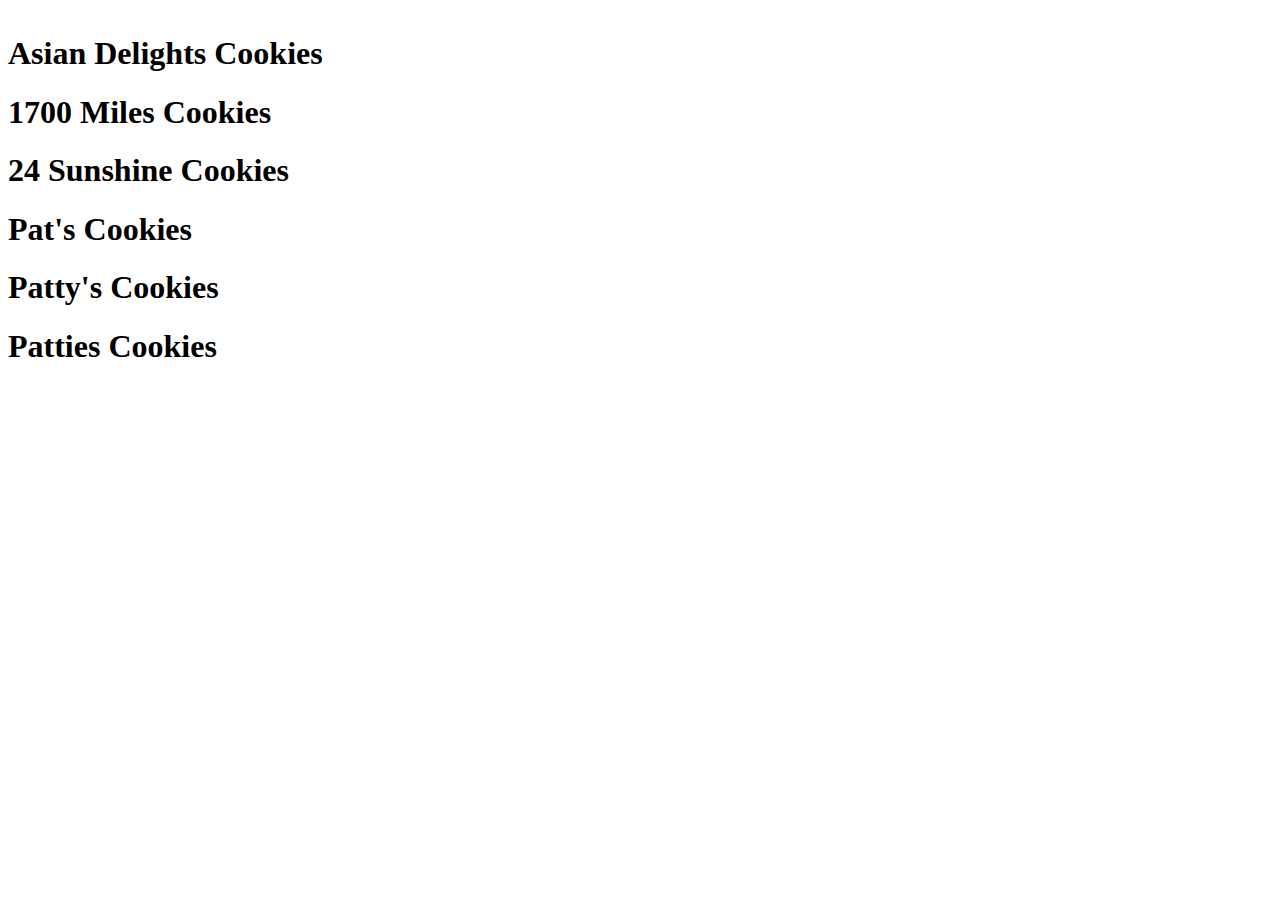
==== index.html @ fc30c80e "Satuday18Code" ====
<!DOCTYPE html>
<html>
    <title> </title>
    <meta name="viewport" content="width=device-width, initial-scale=1">
    <link rel="stylesheet" type="text/css" media="screen" href="main.css" />
    
</head>
<body id = "my-body">
    <table id='store-table'></table>     
</body>
<script src="main.js"></script>
</html>
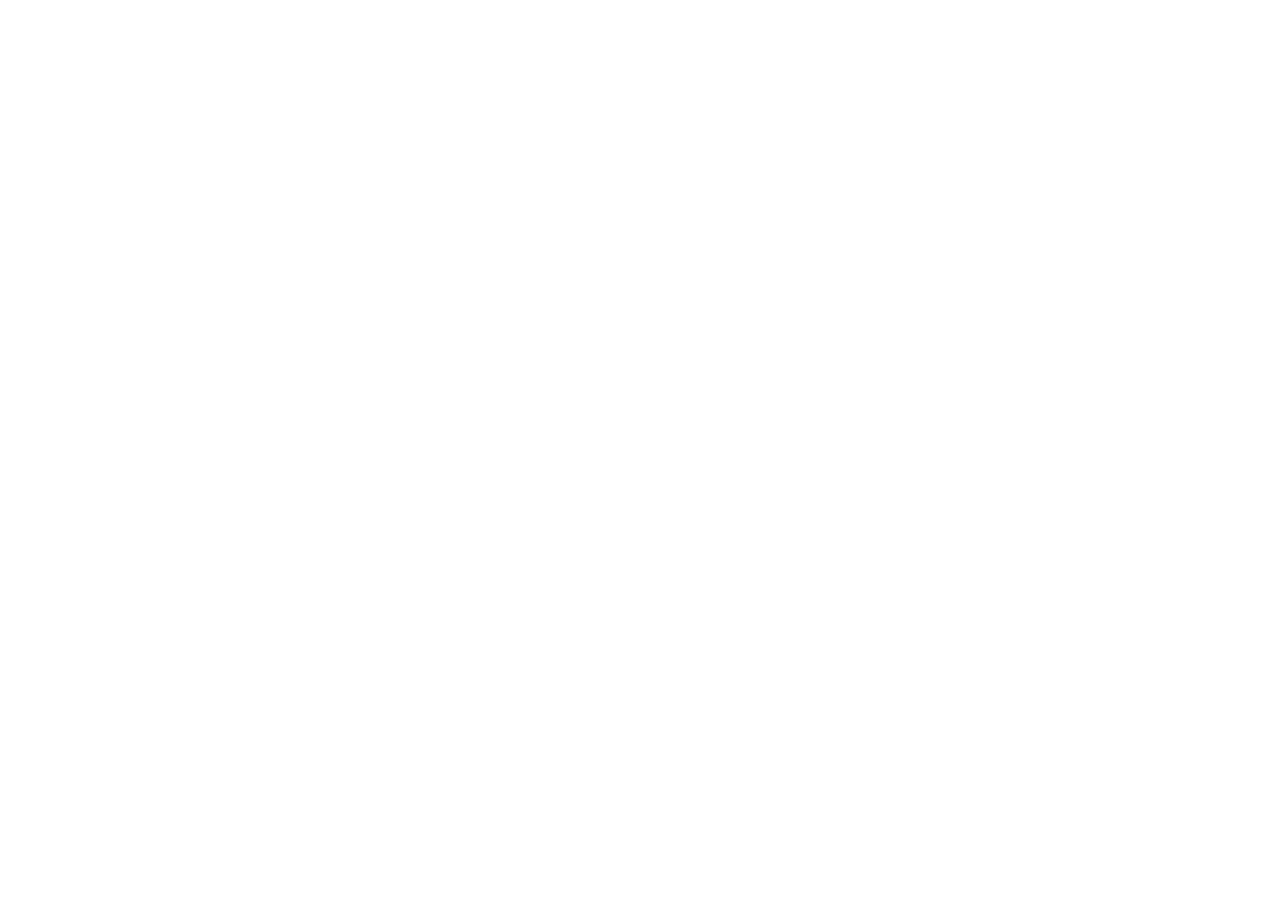
==== commit bafd9993: "Saturday18Code" ====
--- a/index.html
+++ b/index.html
@@ -8,5 +8,4 @@
 <body id = "my-body">
     <table id='store-table'></table>     
 </body>
-<script src="main.js"></script>
-</html>+<script src="main.js"></script>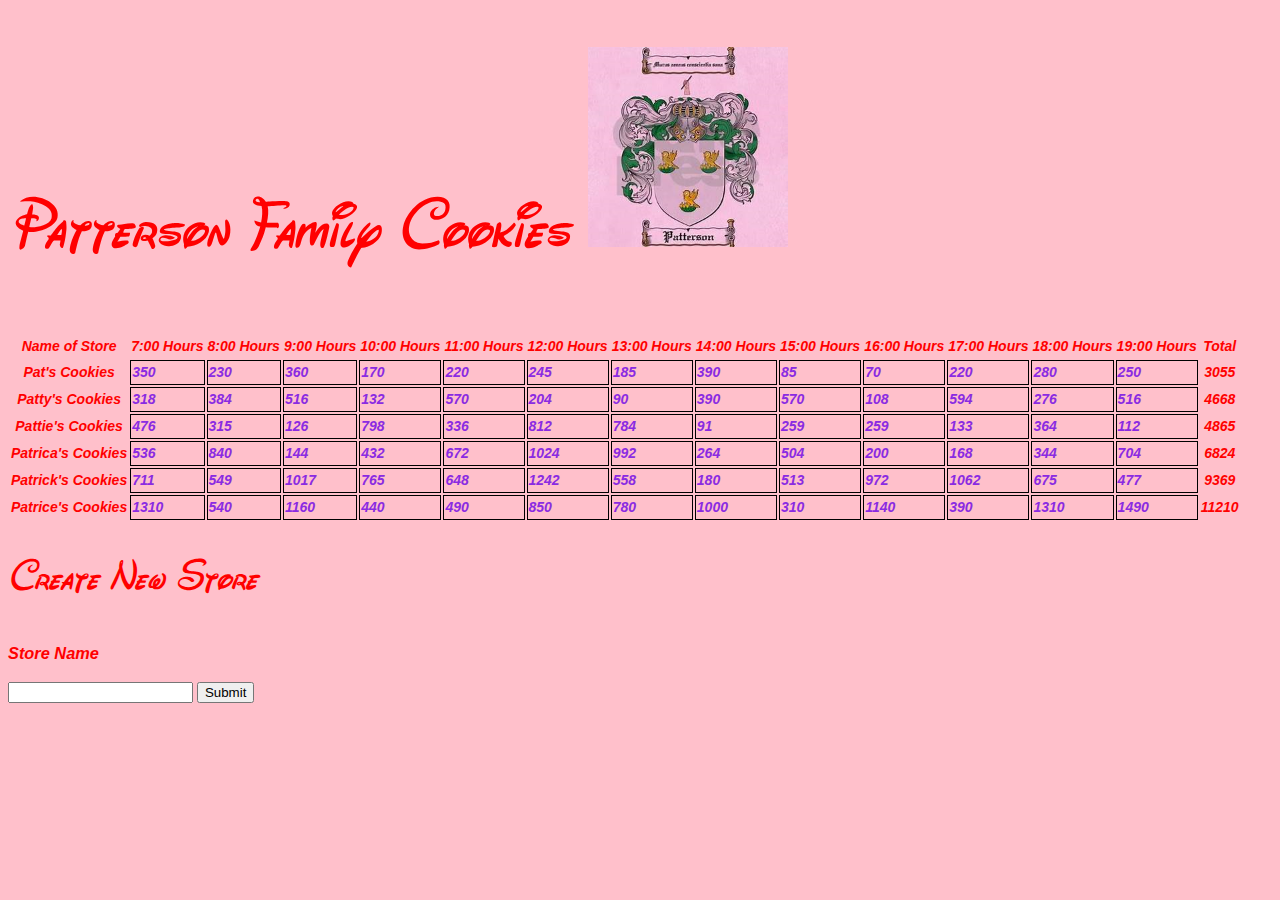
==== commit c270d7a6: "Monday20Code" ====
--- a/index.html
+++ b/index.html
@@ -5,7 +5,27 @@
     <link rel="stylesheet" type="text/css" media="screen" href="main.css" />
     
 </head>
+
+
+    
 <body id = "my-body">
-    <table id='store-table'></table>     
+    <h1 id="top-header">Patterson Family Cookies <img src="images/Family Crest.png" alt="Quality Logo" width="200" height="200" 
+        color: red;
+        background-color: pink;
+        
+        /> </h1>
+    
+    <table id='store-table'></table> 
+    
+    </table>
+    <h1>Create New Store</h1>
+    <form id='store-form'>
+        <h3>Store Name</h3>
+        <input  name='storeName'></input>
+        <button id='submitButton' type='submit'>Submit</button>
+    </form>
+</body>
+    
+
 </body>
 <script src="main.js"></script>--- a/main.css
+++ b/main.css
@@ -0,0 +1,57 @@
+
+body {
+    min-width: 1012px;
+    word-wrap: break-word;
+}
+body {
+    font-family:cursive, -apple-system,BlinkMacSystemFont,"Segoe UI",Helvetica,Arial,sans-serif,"Apple Color Emoji","Segoe UI Emoji","Segoe UI Symbol";
+    font-size: 14px;
+    line-height: 1.5;
+    color: red;
+    background-color: pink;
+    font-style: italic;
+    font-weight: bolder;
+}
+body {
+    margin: 100;
+}
+* {
+    box-sizing: border-box;
+}
+user agent stylesheet
+body {
+    display: block;
+    margin: 20px;
+}
+html {
+    font-family: Arial, Helvetica, sans-serif;
+
+
+    -ms-text-size-adjust: 100%;
+    -webkit-text-size-adjust: 100%;
+}
+.store-table {
+    border: 1px solid;
+}
+td{
+    border: 1px solid black;
+    color: blueviolet;
+
+
+}
+@font-face {
+    font-family: electricFont;
+    src: url(fonts/waltograph42.otf);
+    font-weight: bold;
+    
+}
+
+h1 { 
+font-family: electricFont;
+font-size: 300%
+
+}
+
+#top-header {
+    font-size:500%;
+}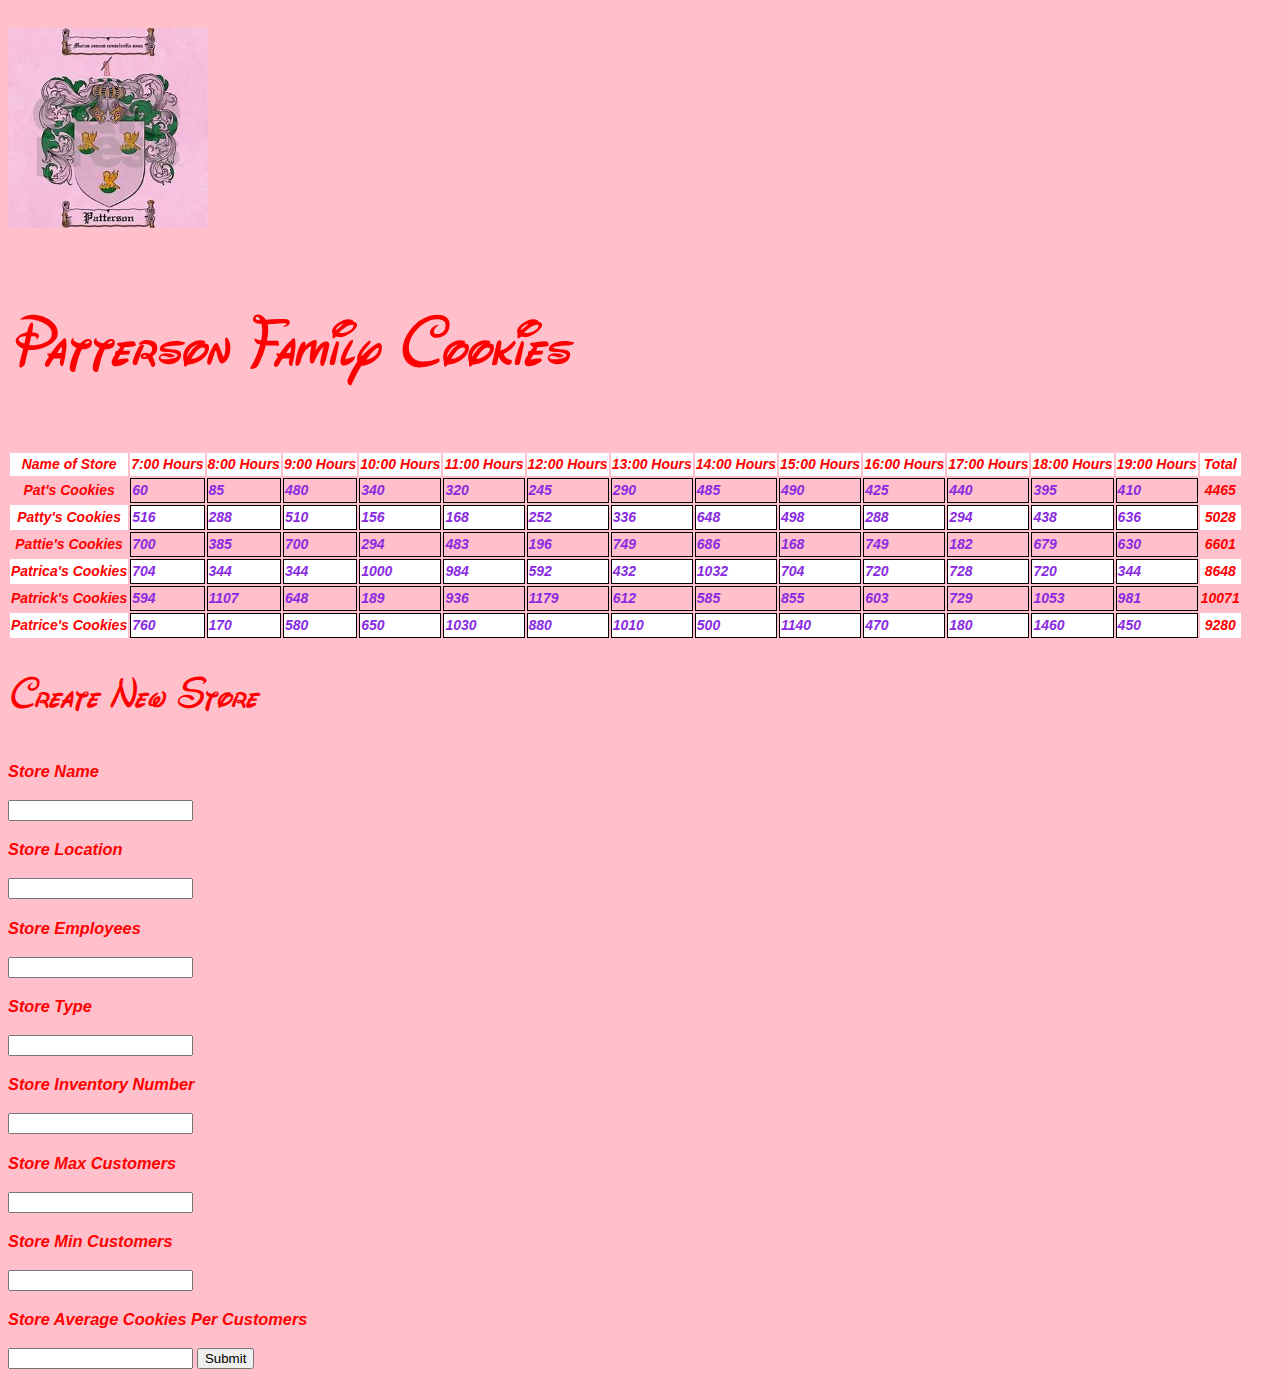
==== commit a0517778: "Fixed parseInt and let newStore" ====
--- a/index.html
+++ b/index.html
@@ -6,14 +6,15 @@
     
 </head>
 
-
+<h1><img src="images/Family Crest.png" alt="Quality Logo" width="200" height="200" 
+    color: red;
+    background-color: pink;
+    
+    /> </h1>
     
 <body id = "my-body">
-    <h1 id="top-header">Patterson Family Cookies <img src="images/Family Crest.png" alt="Quality Logo" width="200" height="200" 
-        color: red;
-        background-color: pink;
-        
-        /> </h1>
+    <h1 id="top-header">Patterson Family Cookies 
+         </h1>
     
     <table id='store-table'></table> 
     
@@ -21,7 +22,30 @@
     <h1>Create New Store</h1>
     <form id='store-form'>
         <h3>Store Name</h3>
-        <input  name='storeName'></input>
+        <input required name='storeName'></input>
+        <h3>Store Location</h3>
+        <input required name='locationName'></input>
+        <h3>Store Employees</h3>
+        <input required name='employeesNumber'></input>
+        <h3>Store Type</h3>
+        <input required name='storeType'></input>
+        <h3>Store Inventory Number</h3>
+        <input required name='inventoryNumber'></input>
+        <h3>Store Max Customers</h3>
+        <input required name='maxCustomersPerHour'></input>
+        <h3>Store Min Customers</h3>
+        <input required name='minCustomersPerHour'></input>
+        <h3>Store Average Cookies Per Customers</h3>
+        <input required name='avgCookiesPerCustomersPerHour'></input>
+
+
+
+
+
+
+
+
+        
         <button id='submitButton' type='submit'>Submit</button>
     </form>
 </body>
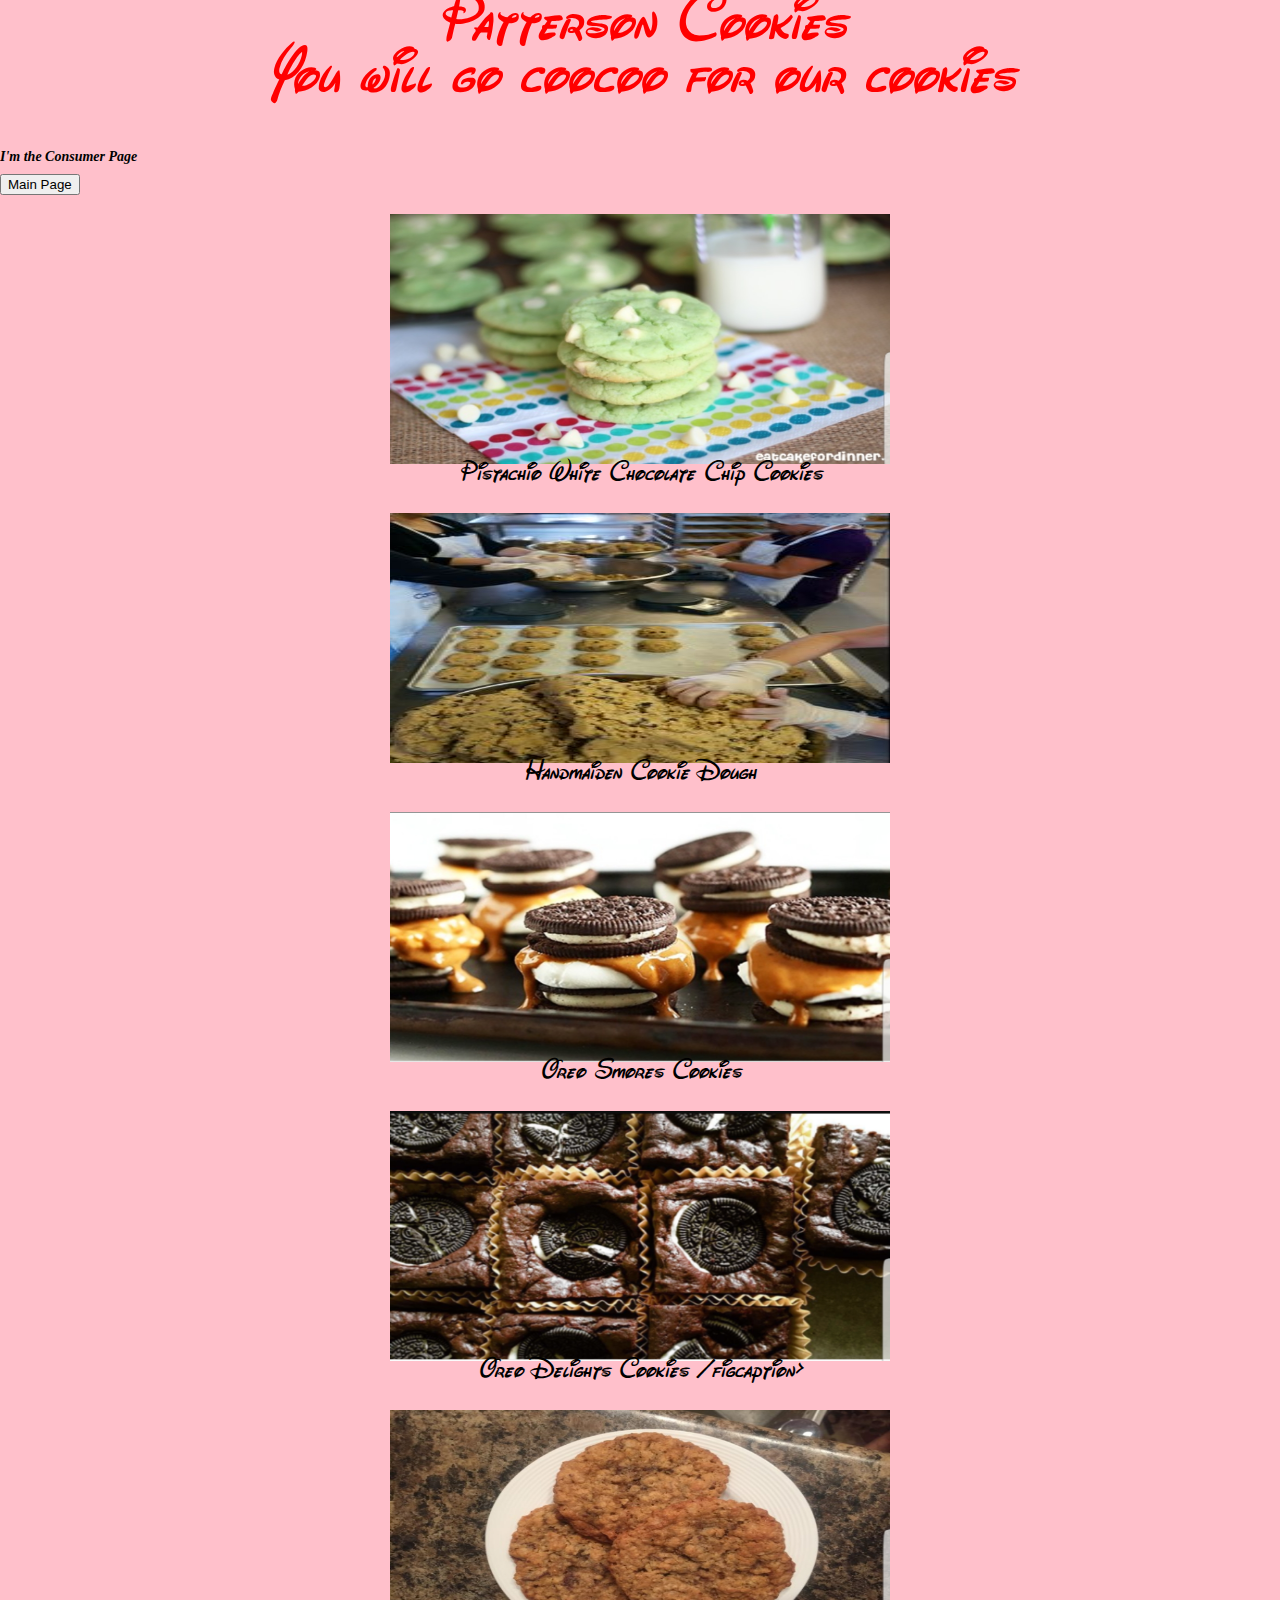
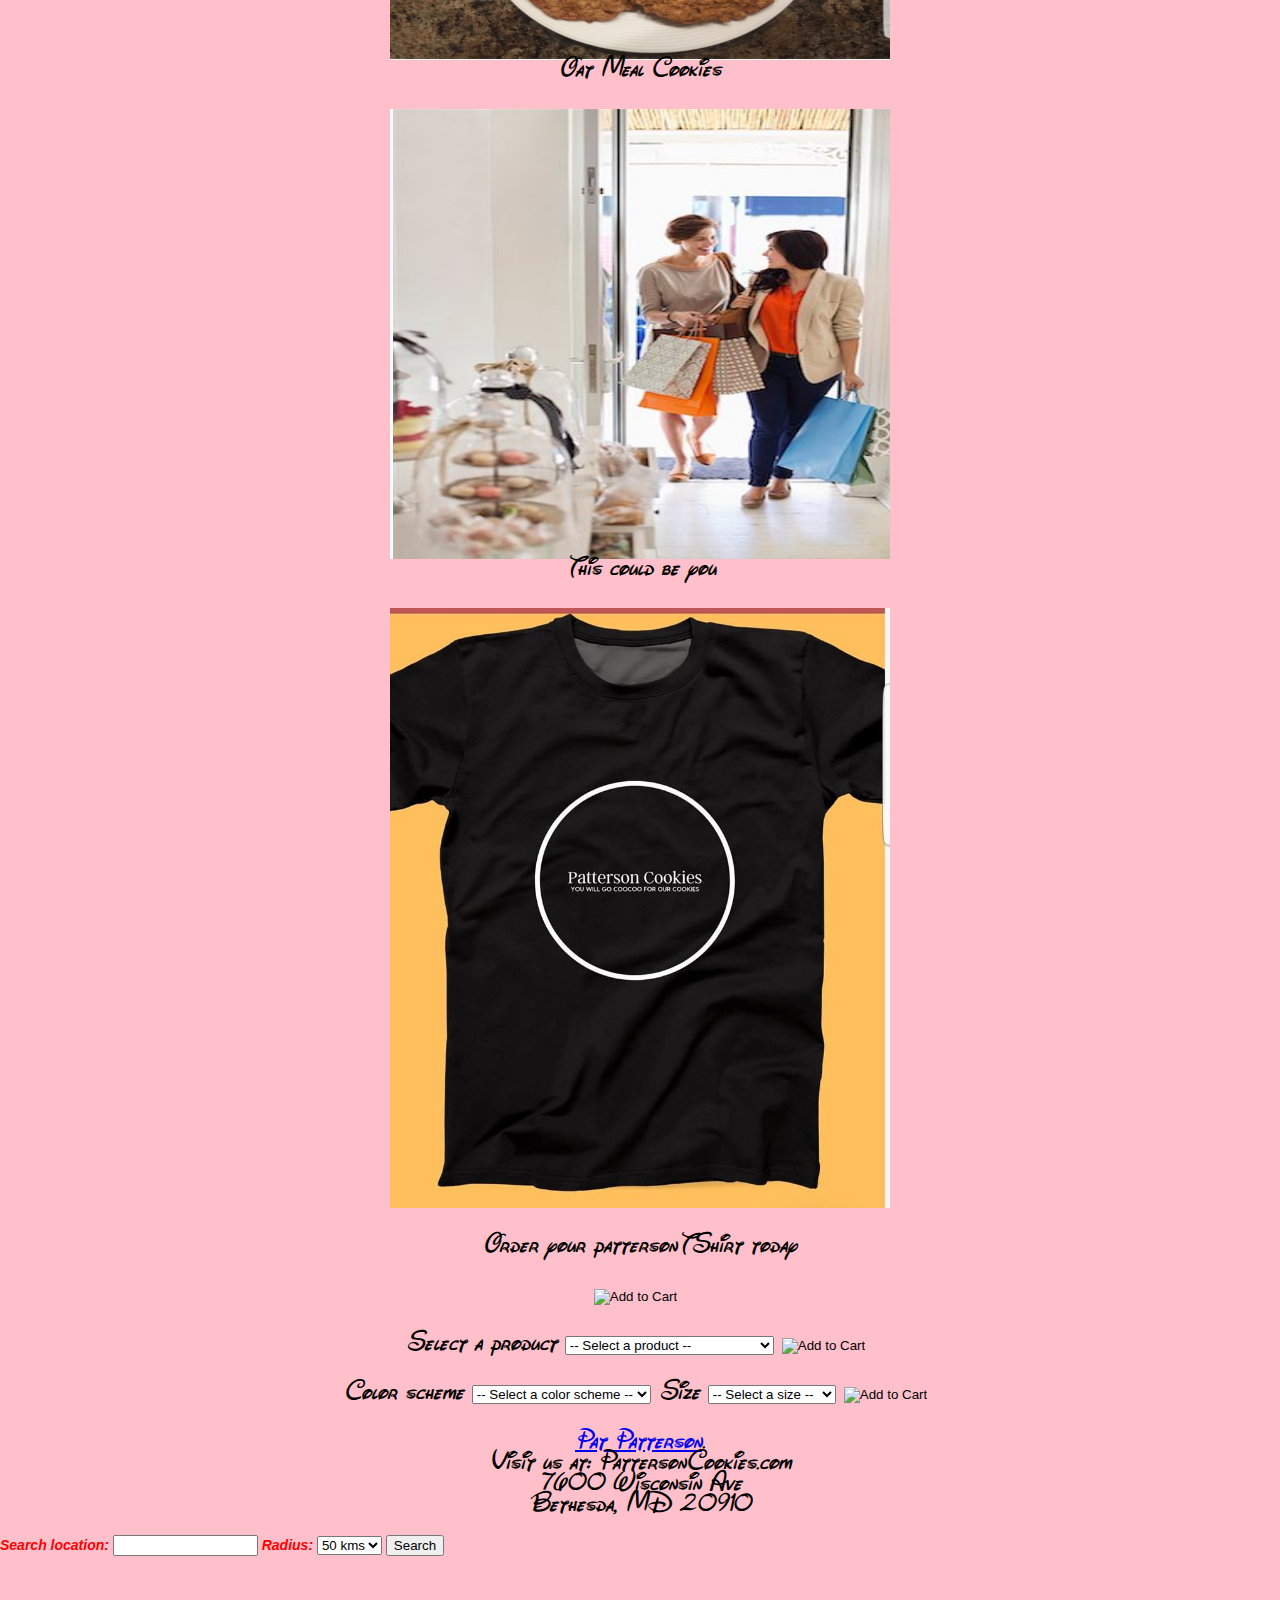
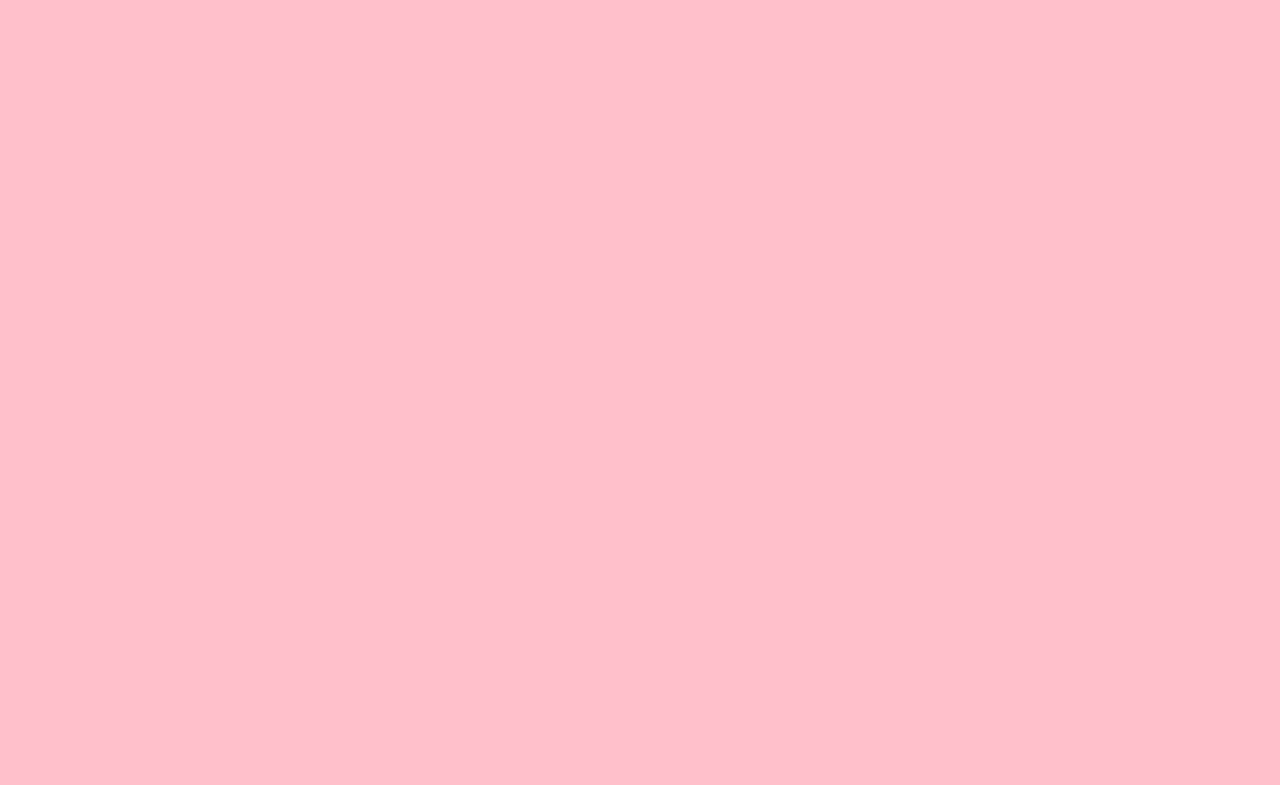
==== commit ee0dfd76: "Presentation" ====
--- a/index.html
+++ b/index.html
@@ -1,55 +1,355 @@
-<!DOCTYPE html>
+<!docutype <!DOCTYPE html>
 <html>
-    <title> </title>
+<head>
+    <meta charset="utf-8" />
+    <meta http-equiv="X-UA-Compatible" content="IE=edge">
+    <title>About Us</title>
     <meta name="viewport" content="width=device-width, initial-scale=1">
-    <link rel="stylesheet" type="text/css" media="screen" href="main.css" />
+    <link rel="stylesheet" type="text/css" media="screen" href="secondary.css" />
+    <script src="main.js"></script>
+</head>
+<body>
+        <h1 id="top-header">Patterson Cookies  <div>You will go coocoo for our cookies </div>
+            <h2>I'm the Consumer Page</h2>
+            <h2>
+            <a href='./sales.html'><button>Main Page</button></a> </h2>
+            <h1> 
+
+                    <!-- <div class='image-container'>
+                <img src="images/Cookie Store Customers.jpg"
+                height= "420"
+                width = "420"/> -->
+                <div class='image-container'>
+
+                        <img src="images/PastachioWhiteChocolateChipCookies.jpg"
+                        height= "250"
+                        width = "500"/> 
+
+                        <figcaption>Pistachio White Chocolate Chip Cookies </figcaption> </p> 
+ 
+ 
+                        <img src="images/HandmaidenCookieDough.jpg"
+                        height= "250"
+                        width = "500"/>
+                        <figcaption>Handmaiden Cookie Dough</figcaption> </p>
+                        
+                
+                        <img src="images/OreoSmores.jpg"
+                        height= "250"
+                        width = "500"/>
+                        <figcaption>Oreo Smores Cookies </figcaption> </p>
+                 
+                        <img src="images/OreoDelightsCookies.jpg"
+                        height= "250"
+                        width = "500" /> 
+                        <figcaption>Oreo Delights Cookies /figcaption> </p>   
+               
+                        <img src="images/OatMealCookies.jpg"
+                        height= "250"
+                        width = "500"/> 
+                        <figcaption> Oat Meal Cookies</figcaption> </p>
+                        <img src="images/StoreCustomers.jpg"
+                        height= "450"
+                        width = "500"/> 
+                        <figcaption>This could be you </figcaption> </p>       
+                    
+            
+
+            <p><img src="images/pattersonTShirt.jpg"
+                height= "600"
+                width = "500"/>
+                <figcaption>Order your pattersonTShirt today </figcaption> </p>
+
+                    <form target="paypal" action="https://www.paypal.com/cgi-bin/webscr" method="post">
+
+                        <!-- Identify your business so that you can collect the payments. -->
+                        <input type="hidden" name="business" value="kin@kinskards.com">
+                      
+                        <!-- Specify a PayPal Shopping Cart Add to Cart button. -->
+                        <input type="hidden" name="cmd" value="_cart">
+                        <input type="hidden" name="add" value="1">
+                      
+                        <!-- Specify details about the item that buyers will purchase. -->
+                        <input type="hidden" name="item_name" value="Birthday - Cake and Candle">
+                        <input type="hidden" name="amount" value="3.95">
+                        <input type="hidden" name="currency_code" value="USD">
+                      
+                        <!-- Display the payment button. -->
+                        <input type="image" name="submit"
+                          src="https://www.paypalobjects.com/en_US/i/btn/btn_cart_LG.gif"
+                          alt="Add to Cart">
+                        <img alt="" width="1" height="1"
+                          src="https://www.paypalobjects.com/en_US/i/scr/pixel.gif">
+                      </form>
+                
+                <form target="paypal" action="https://www.paypal.com/cgi-bin/webscr" method="post">
+                        <!-- Identify your business so that you can collect the payments. -->
+                        <input type="hidden" name="business" value="kin@kinskards.com">
+                      
+                        <!-- Specify a PayPal Shopping Cart Add to Cart button. -->
+                        <input type="hidden" name="cmd" value="_cart">
+                        <input type="hidden" name="add" value="1">
+                      
+                        <!-- Specify details about the item that buyers will purchase. -->
+                        <input type="hidden" name="item_name"
+                              value="Birthday - Cake and Candle">
+                        <input type="hidden" name="amount" value="3.95">
+                        <input type="hidden" name="currency_code" value="USD">
+                      
+                        <!-- Provide a drop-down menu option field, without prices. -->
+                        <input type="hidden" name="on0" value="Color">
+                        <label for="os0">Select a product</label>
+                          <select name="os0" id="os0">
+                            <option value="Select a product">-- Select a product --</option>
+                            <option value="OreoSmores">Oreo Smores</option>
+                            <option value="OreoDelightsCookies">Oreo Delights</option>
+                            <option value="PastachioWhiteChocolateChipCookies">Pistachio White Chocolate Chip</option>
+                            <option value="OatMealCookies">Oat Meal Cookies</option>
+                            <option value="HandmaidenCookieDough">Handmaiden Cookie Dough</option>
+                            <option value="pattersonTShirt">Patterson Logo T-Shirt</option>
+                        
+                        
+                          </select>
+                      
+                        <!-- Display the payment button. -->
+                        <input type="image" name="submit"
+                          src="https://www.paypalobjects.com/en_US/i/btn/btn_cart_LG.gif"
+                          alt="Add to Cart">
+                        <img alt="" width="1" height="1"
+                          src="https://www.paypalobjects.com/en_US/i/scr/pixel.gif" >
+                      </form>
+                      <form target="paypal" action="https://www.paypal.com/cgi-bin/webscr" method="post">
+                        <!-- Identify your business so that you can collect the payments. -->
+                        <input type="hidden" name="business" value="kin@kinskards.com">
+                    
+                        <!-- Specify an Add to Cart button. -->
+                        <input type="hidden" name="cmd" value="_cart">
+                        <input type="hidden" name="add" value="1">
+                    
+                        <!-- Specify details about the item that buyers will purchase. -->
+                        <input type="hidden" name="item_name" value="Birthday - Cake and Candle">
+                        <input type="hidden" name="currency_code" value="USD">
+                    
+                        <!-- Provide a drop-down menu option field. -->
+                        <input type="hidden" name="on0" value="Color">
+                        <label for="os0">Color scheme</label>
+                            <select name="os0" id="os0">
+                                <option value="Select a color scheme">
+                                    -- Select a color scheme --</option>
+                                <option value="Blue">Blue</option>
+                                <option value="Pink">Pink</option>
+                                <option value="Yellow">Yellow</option>
+                            </select>
+                    
+                        <!-- Provide a drop-down menu option field with prices. -->
+                        <input type="hidden" name="on1" value="Size">
+                        <label for="os1">Size</label>
+                        <select name="os1" id="os1">
+                            <option
+                                value="Select a size">-- Select a size --</option>
+                            <option value="2x4">2 x 4 - $3.95 USD</option>
+                            <option value="3x5">3 x 5 - $4.95 USD</option>
+                            <option value="4x6">4 x 6 - $5.95 USD</option>
+                        </select>
+                    
+                        <!-- Specify the price that PayPal uses for each option. -->
+                        <input type="hidden" name="option_index" value="1">
+                        <input type="hidden" name="option_select0" value="2x4">
+                        <input type="hidden" name="option_amount0" value="3.95">
+                        <input type="hidden" name="option_select1" value="3x5">
+                        <input type="hidden" name="option_amount1" value="4.95">
+                        <input type="hidden" name="option_select2" value="4x6">
+                        <input type="hidden" name="option_amount2" value="5.95">
+                    
+                        <!-- Display the payment button. -->
+                        <input type="image" name="submit"
+                            src="https://www.paypalobjects.com/en_US/i/btn/btn_cart_LG.gif"
+                            alt="Add to Cart">
+                        <img alt="" width="1" height="1"
+                            src="https://www.paypalobjects.com/en_US/i/scr/pixel.gif" >
+                    </form>
+    </form>
+
+        <address> <a href="mailto:truetothewordgod@gmail.com">Pat Patterson</a>. <br>
+        Visit us at: PattersonCookies.com<br>7600 Wisconsin Ave <br> Bethesda, MD  20910 </address>
+
+
+
+
+
+        </figure></h1>
     
-</head>
-
-<h1><img src="images/Family Crest.png" alt="Quality Logo" width="200" height="200" 
-    color: red;
-    background-color: pink;
-    
-    /> </h1>
-    
-<body id = "my-body">
-    <h1 id="top-header">Patterson Family Cookies 
-         </h1>
-    
-    <table id='store-table'></table> 
-    
-    </table>
-    <h1>Create New Store</h1>
-    <form id='store-form'>
-        <h3>Store Name</h3>
-        <input required name='storeName'></input>
-        <h3>Store Location</h3>
-        <input required name='locationName'></input>
-        <h3>Store Employees</h3>
-        <input required name='employeesNumber'></input>
-        <h3>Store Type</h3>
-        <input required name='storeType'></input>
-        <h3>Store Inventory Number</h3>
-        <input required name='inventoryNumber'></input>
-        <h3>Store Max Customers</h3>
-        <input required name='maxCustomersPerHour'></input>
-        <h3>Store Min Customers</h3>
-        <input required name='minCustomersPerHour'></input>
-        <h3>Store Average Cookies Per Customers</h3>
-        <input required name='avgCookiesPerCustomersPerHour'></input>
-
-
-
-
-
-
-
-
-        
-        <button id='submitButton' type='submit'>Submit</button>
-    </form>
 </body>
-    
-
-</body>
-<script src="main.js"></script>+<!DOCTYPE html >
+  <head>
+    <meta http-equiv="content-type" content="text/html; charset=utf-8"/>
+    <meta name="viewport" content="initial-scale=1.0, user-scalable=no" />
+    <title>Creating a Store Locator on Google Maps</title>
+  <style>
+    /* Always set the map height explicitly to define the size of the div
+     * element that contains the map. */
+    #map {
+      height: 50%;
+    }
+    /* Optional: Makes the sample page fill the window. */
+    html, body {
+      height: 100%;
+      margin: 0;
+      padding: 0;
+    }
+ </style>
+  </head>
+  <body style="margin:0px; padding:0px;" onload="initMap()">
+    <div>
+         <label for="raddressInput">Search location:</label>
+         <input type="text" id="addressInput" size="15"/>
+        <label for="radiusSelect">Radius:</label>
+        <select id="radiusSelect" label="Radius">
+          <option value="50" selected>50 kms</option>
+          <option value="30">30 kms</option>
+          <option value="20">20 kms</option>
+          <option value="10">10 kms</option>
+        </select>
+
+        <input type="button" id="searchButton" value="Search"/>
+    </div>
+    <div><select id="locationSelect" style="width: 10%; visibility: hidden"></select></div>
+    <div id="map" style="width: 100%; height: 90%"></div>
+    <script>
+      var map;
+      var markers = [];
+      var infoWindow;
+      var locationSelect;
+
+        function initMap() {
+          var sydney = {lat: -33.863276, lng: 151.107977};
+          map = new google.maps.Map(document.getElementById('map'), {
+            center: sydney,
+            zoom: 11,
+            mapTypeId: 'roadmap',
+            mapTypeControlOptions: {style: google.maps.MapTypeControlStyle.DROPDOWN_MENU}
+          });
+          infoWindow = new google.maps.InfoWindow();
+
+          searchButton = document.getElementById("searchButton").onclick = searchLocations;
+
+          locationSelect = document.getElementById("locationSelect");
+          locationSelect.onchange = function() {
+            var markerNum = locationSelect.options[locationSelect.selectedIndex].value;
+            if (markerNum != "none"){
+              google.maps.event.trigger(markers[markerNum], 'click');
+            }
+          };
+        }
+
+       function searchLocations() {
+         var address = document.getElementById("addressInput").value;
+         var geocoder = new google.maps.Geocoder();
+         geocoder.geocode({address: address}, function(results, status) {
+           if (status == google.maps.GeocoderStatus.OK) {
+            searchLocationsNear(results[0].geometry.location);
+           } else {
+             alert(address + ' not found');
+           }
+         });
+       }
+
+       function clearLocations() {
+         infoWindow.close();
+         for (var i = 0; i < markers.length; i++) {
+           markers[i].setMap(null);
+         }
+         markers.length = 0;
+
+         locationSelect.innerHTML = "";
+         var option = document.createElement("option");
+         option.value = "none";
+         option.innerHTML = "See all results:";
+         locationSelect.appendChild(option);
+       }
+
+       function searchLocationsNear(center) {
+         clearLocations();
+
+         var radius = document.getElementById('radiusSelect').value;
+         var searchUrl = 'storelocator.php?lat=' + center.lat() + '&lng=' + center.lng() + '&radius=' + radius;
+         downloadUrl(searchUrl, function(data) {
+           var xml = parseXml(data);
+           var markerNodes = xml.documentElement.getElementsByTagName("marker");
+           var bounds = new google.maps.LatLngBounds();
+           for (var i = 0; i < markerNodes.length; i++) {
+             var id = markerNodes[i].getAttribute("id");
+             var name = markerNodes[i].getAttribute("name");
+             var address = markerNodes[i].getAttribute("address");
+             var distance = parseFloat(markerNodes[i].getAttribute("distance"));
+             var latlng = new google.maps.LatLng(
+                  parseFloat(markerNodes[i].getAttribute("lat")),
+                  parseFloat(markerNodes[i].getAttribute("lng")));
+
+             createOption(name, distance, i);
+             createMarker(latlng, name, address);
+             bounds.extend(latlng);
+           }
+           map.fitBounds(bounds);
+           locationSelect.style.visibility = "visible";
+           locationSelect.onchange = function() {
+             var markerNum = locationSelect.options[locationSelect.selectedIndex].value;
+             google.maps.event.trigger(markers[markerNum], 'click');
+           };
+         });
+       }
+
+       function createMarker(latlng, name, address) {
+          var html = "<b>" + name + "</b> <br/>" + address;
+          var marker = new google.maps.Marker({
+            map: map,
+            position: latlng
+          });
+          google.maps.event.addListener(marker, 'click', function() {
+            infoWindow.setContent(html);
+            infoWindow.open(map, marker);
+          });
+          markers.push(marker);
+        }
+
+       function createOption(name, distance, num) {
+          var option = document.createElement("option");
+          option.value = num;
+          option.innerHTML = name;
+          locationSelect.appendChild(option);
+       }
+
+       function downloadUrl(url, callback) {
+          var request = window.ActiveXObject ?
+              new ActiveXObject('Microsoft.XMLHTTP') :
+              new XMLHttpRequest;
+
+          request.onreadystatechange = function() {
+            if (request.readyState == 4) {
+              request.onreadystatechange = doNothing;
+              callback(request.responseText, request.status);
+            }
+          };
+
+          request.open('GET', url, true);
+          request.send(null);
+       }
+
+       function parseXml(str) {
+          if (window.ActiveXObject) {
+            var doc = new ActiveXObject('Microsoft.XMLDOM');
+            doc.loadXML(str);
+            return doc;
+          } else if (window.DOMParser) {
+            return (new DOMParser).parseFromString(str, 'text/xml');
+          }
+       }
+
+       function doNothing() {}
+  </script>
+    <script async defer
+    src="https://maps.googleapis.com/maps/api/js?key=YOUR_API_KEY&callback=initMap">
+    </script>
+  </body>
+</html>
+</html>
--- a/secondary.css
+++ b/secondary.css
@@ -0,0 +1,114 @@
+
+body {
+    min-width: 1012px;
+    word-wrap: break-word;
+    ;
+    background-image: url('images/pink\ cookie\ background.jpg');
+}
+body {
+    font-family:cursive, -apple-system,BlinkMacSystemFont,"Segoe UI",Helvetica,Arial,sans-serif,"Apple Color Emoji","Segoe UI Emoji","Segoe UI Symbol";
+    font-size: 14px;
+    line-height: .75;
+    color: red;
+    background-color: pink;
+    font-style: italic;
+    font-weight: bolder;
+    
+
+}
+body {
+    margin: 100;
+}
+* {
+    box-sizing: border-box;
+}
+user agent stylesheet
+body {
+    display: block;
+    margin: 20px;
+    
+
+}
+html {
+    font-family: Arial, Helvetica, sans-serif;
+
+
+    -ms-text-size-adjust: 50%;
+    -webkit-text-size-adjust: 50%;
+}
+.store-table {
+    border: 1px solid;
+}
+td{
+    border: 1px solid black;
+    color: blueviolet;
+
+
+}
+@font-face {
+    font-family: electricFont;
+    src: url(fonts/waltograph42.otf);
+    font-weight: bold;
+    
+}
+h1 {
+    text-align: center;
+}
+
+h1 { 
+font-family: electricFont;
+font-size: 200%
+
+}
+
+h2 {
+    font-family: elecricFont;
+    font-size: 100%;
+    float: center;
+    color: black;
+}
+
+
+
+
+
+#top-header {
+    font-size:500%;
+}
+
+
+
+.image-container {
+    width: 100%;
+    text-align: center;
+    float: center; 
+    color: black;
+
+}
+
+.StoreCustomers-image {
+    width: 16.6%;
+}
+
+.OreoSmores-image {
+    width: 16.6%;
+}
+
+.OatMealCookies-image {
+    width: 16.6%;
+}
+
+.OreoDelightsCookies-image {
+    width: 16.6%;
+}
+
+.HandMaidenCookieDough-image {
+    width: 16.6%;
+}
+.PastachioWhiteChocolateChipCookies-image {
+    width: 16.6%;
+}
+
+    #figcaption{
+        font-size: 500;
+    }
